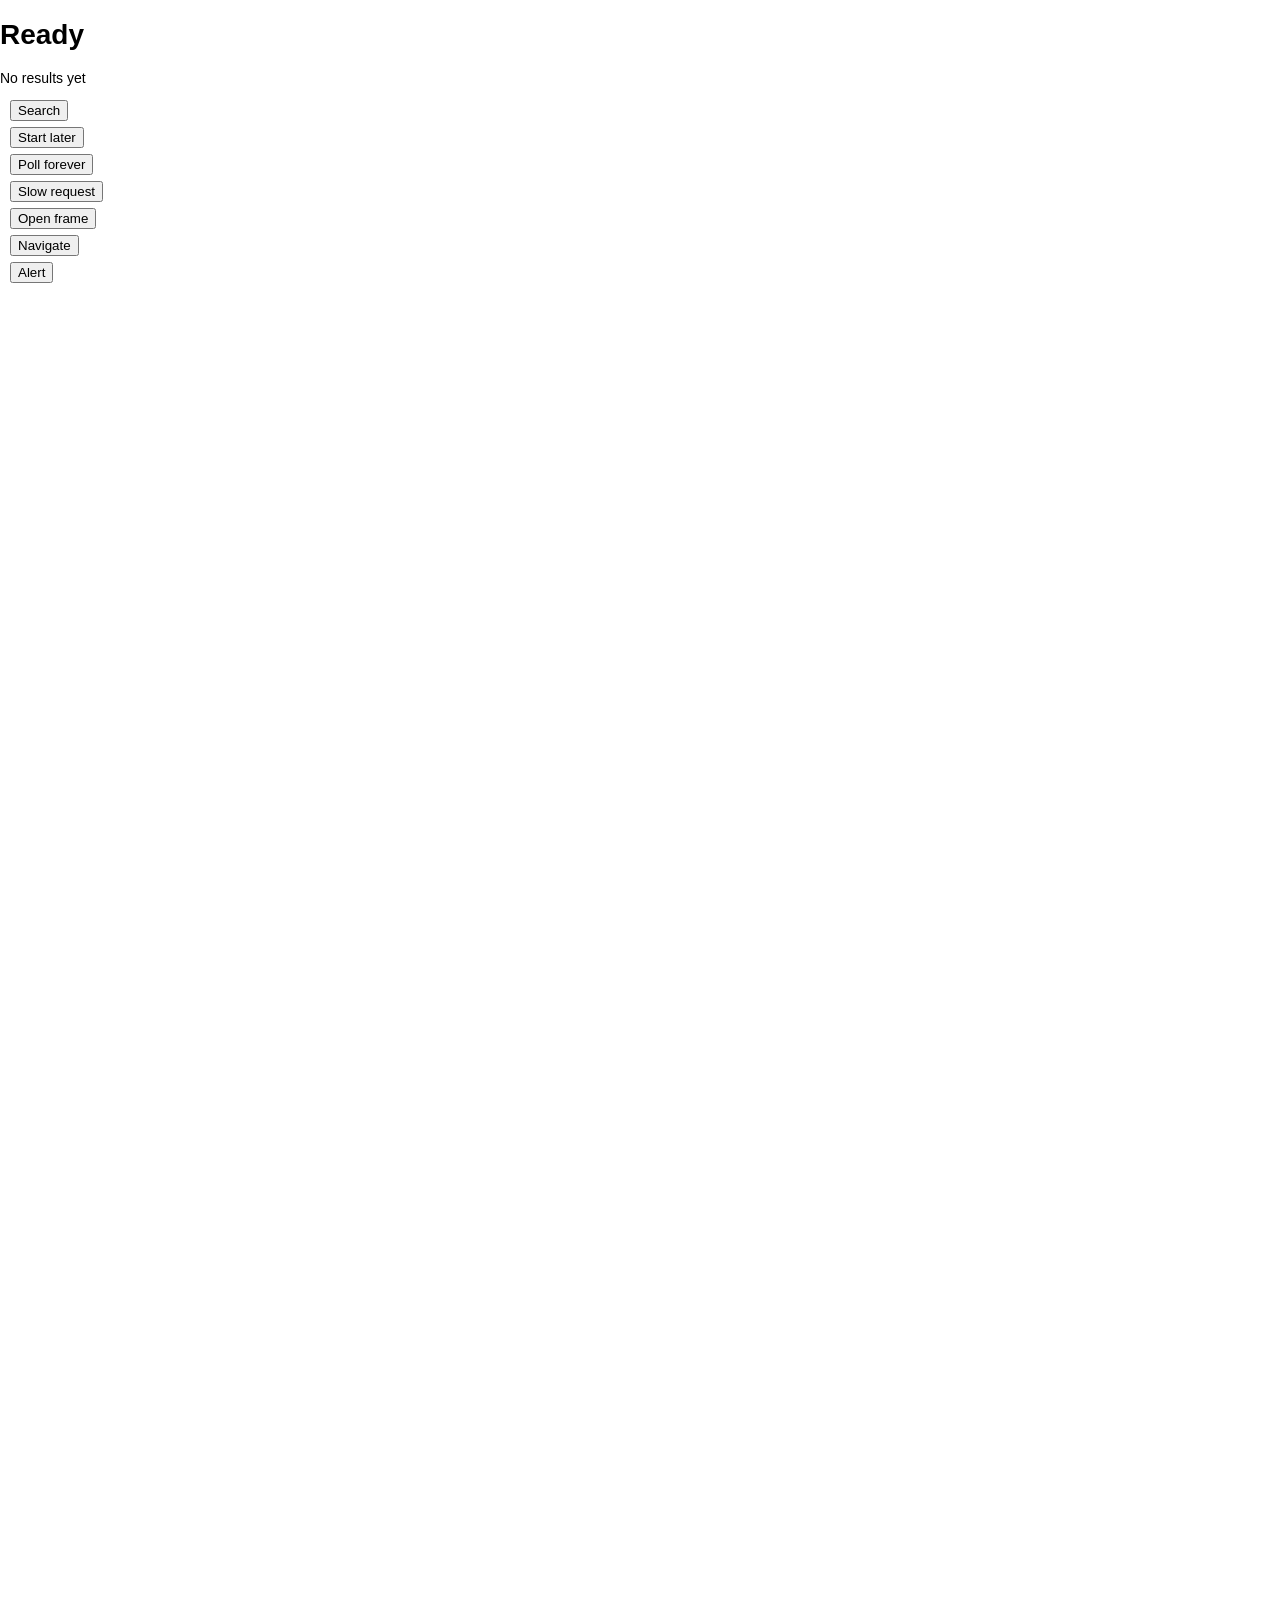
==== tests/fixtures/readiness.html @ 952ef939 "Wait for a page's loading before a final answer, and read a busy page again READINESS-1…3 (docs/exec" ====
<!doctype html>
<meta charset="utf-8">
<title>Readiness fixture</title>
<style>
body{margin:0;font:14px sans-serif}
button{display:block;margin:6px 10px}
iframe{width:300px;height:80px}
#spacer{height:3000px}
</style>
<h1 id="status">Ready</h1>
<p id="results">No results yet</p>
<button type="button" id="search">Search</button>
<button type="button" id="later">Start later</button>
<button type="button" id="poll">Poll forever</button>
<button type="button" id="slow">Slow request</button>
<button type="button" id="frame">Open frame</button>
<button type="button" id="navigate">Navigate</button>
<button type="button" id="alert">Alert</button>
<div id="spacer"></div>
<script>
// ?key= names this page's submissions on the fixture server (/__lab__/count?key= counts them). ?busy= keeps the main
// thread busy that many ms right after a Search, as a heavy results page does, so a read times out; the results
// render at the end of that task. ?frame= is the lab's second fixture site, for a cross-site (out-of-process) iframe.
(() => {
const params=new URLSearchParams(location.search), key=params.get('key')||'none';
const busy=Number(params.get('busy'))||0, frame=params.get('frame')||'';
window.clicks={};
const show=(id,text)=>{document.querySelector('#'+id).textContent=text};
const counted=(id,handler)=>()=>{window.clicks[id]=(window.clicks[id]||0)+1;handler()};
const on=(id,handler)=>document.querySelector('#'+id).addEventListener('click',counted(id,handler));
const load=(seconds,id,text)=>fetch('/delay?seconds='+seconds).then(r=>r.json()).then(()=>show(id,text));
on('search',()=>{
  fetch('/__lab__/submit?key='+encodeURIComponent(key),{method:'POST'}).catch(()=>{});
  setTimeout(()=>{
    const end=performance.now()+busy;
    while (performance.now()<end) {}
    show('results','Results for '+key);
    const details=document.createElement('button');
    details.type='button';
    details.id='details';
    details.textContent='Load details';
    details.addEventListener('click',counted('details',()=>load(0.8,'results','Details loaded for '+key)));
    document.querySelector('#search').after(details);
  },0);
});
on('later',()=>setTimeout(()=>load(1,'status','Later loaded'),300));
on('poll',()=>load(10,'status','Poll ended'));
on('slow',()=>load(1.5,'status','Slow loaded'));
on('frame',()=>{
  const element=document.createElement('iframe');
  element.src=frame+'/delay?seconds=2';
  document.body.append(element);
});
on('navigate',()=>{location.href='/delay?seconds=1'});
on('alert',()=>setTimeout(()=>alert('The page is busy'),0));
})();
</script>
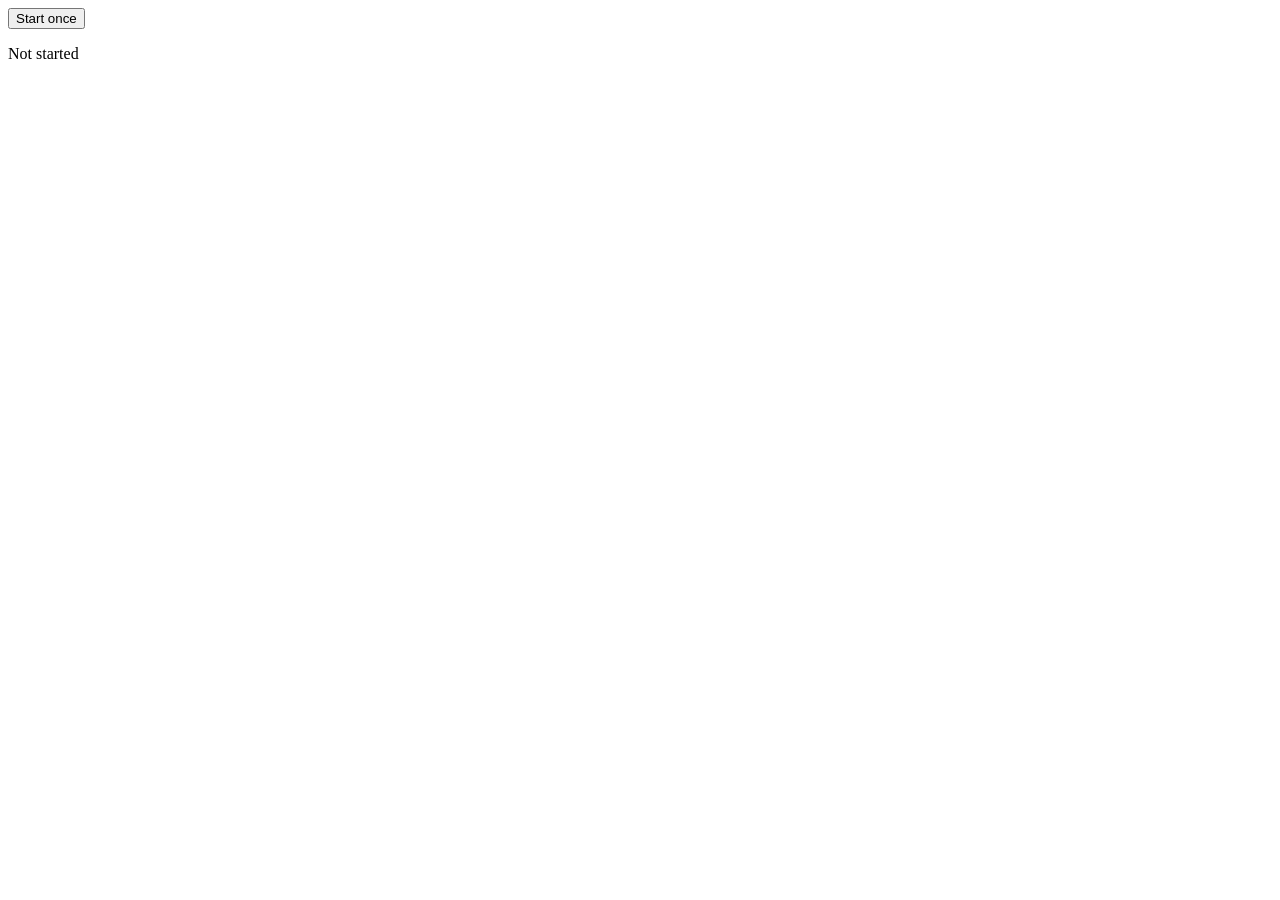
==== commit c0f1c62b: "Complete executor robustness and efficiency implementation Finish bounded observations, owned browse" ====
--- a/tests/fixtures/readiness.html
+++ b/tests/fixtures/readiness.html
@@ -1,57 +1,32 @@
-<!doctype html>
-<meta charset="utf-8">
-<title>Readiness fixture</title>
-<style>
-body{margin:0;font:14px sans-serif}
-button{display:block;margin:6px 10px}
-iframe{width:300px;height:80px}
-#spacer{height:3000px}
-</style>
-<h1 id="status">Ready</h1>
-<p id="results">No results yet</p>
-<button type="button" id="search">Search</button>
-<button type="button" id="later">Start later</button>
-<button type="button" id="poll">Poll forever</button>
-<button type="button" id="slow">Slow request</button>
-<button type="button" id="frame">Open frame</button>
-<button type="button" id="navigate">Navigate</button>
-<button type="button" id="alert">Alert</button>
-<div id="spacer"></div>
+<!doctype html><meta charset="utf-8"><title>Owned readiness fixture</title>
+<button id="start" type="button" aria-label="Start once">Start once</button>
+<p id="result">Not started</p>
 <script>
-// ?key= names this page's submissions on the fixture server (/__lab__/count?key= counts them). ?busy= keeps the main
-// thread busy that many ms right after a Search, as a heavy results page does, so a read times out; the results
-// render at the end of that task. ?frame= is the lab's second fixture site, for a cross-site (out-of-process) iframe.
-(() => {
-const params=new URLSearchParams(location.search), key=params.get('key')||'none';
-const busy=Number(params.get('busy'))||0, frame=params.get('frame')||'';
-window.clicks={};
-const show=(id,text)=>{document.querySelector('#'+id).textContent=text};
-const counted=(id,handler)=>()=>{window.clicks[id]=(window.clicks[id]||0)+1;handler()};
-const on=(id,handler)=>document.querySelector('#'+id).addEventListener('click',counted(id,handler));
-const load=(seconds,id,text)=>fetch('/delay?seconds='+seconds).then(r=>r.json()).then(()=>show(id,text));
-on('search',()=>{
-  fetch('/__lab__/submit?key='+encodeURIComponent(key),{method:'POST'}).catch(()=>{});
-  setTimeout(()=>{
-    const end=performance.now()+busy;
-    while (performance.now()<end) {}
-    show('results','Results for '+key);
-    const details=document.createElement('button');
-    details.type='button';
-    details.id='details';
-    details.textContent='Load details';
-    details.addEventListener('click',counted('details',()=>load(0.8,'results','Details loaded for '+key)));
-    document.querySelector('#search').after(details);
-  },0);
+window.fixture={inputCount:0,status:'idle',startedAt:null,finishedAt:null};
+const startButton=document.getElementById('start'),resultLabel=document.getElementById('result');
+const parameters=new URLSearchParams(location.search);
+if(parameters.has('scroll'))document.body.style.height='2200px';
+startButton.addEventListener('click',()=>{
+  window.fixture.inputCount++;window.fixture.startedAt=performance.now();window.fixture.status='loading';
+  resultLabel.textContent='Loading results'; // Keep input enabled: a duplicate click must remain observable server-side.
+  const trial=encodeURIComponent(parameters.get('trial_id')||'native');
+  const delay=Number(parameters.get('delay')||1);
+  if(parameters.get('mode')==='navigation'){
+    location.href='/__readiness__/navigation?trial_id='+trial+'&seconds='+delay;return;
+  }
+  const iframeOrigin=parameters.get('iframe');
+  if(iframeOrigin){const frame=document.createElement('iframe');frame.id='child';
+    frame.src=iframeOrigin+'/__readiness__/stream-frame?stream_id='+
+      encodeURIComponent(parameters.get('stream_id')||'native');document.body.append(frame)}
+  const submit=()=>{
+    window.fixture.status='loading';
+    fetch('/__readiness__/submit?trial_id='+trial+'&seconds='+delay+
+      (parameters.has('hold')?'&hold=1':''),{method:'POST'}).then(response=>response.json()).then(()=>{
+        window.fixture.status='ready';window.fixture.finishedAt=performance.now();resultLabel.textContent='Results ready';
+      });
+  };
+  if(parameters.has('request_delay')){
+    window.fixture.status='scheduled';setTimeout(submit,Number(parameters.get('request_delay'))*1000);
+  }else submit();
 });
-on('later',()=>setTimeout(()=>load(1,'status','Later loaded'),300));
-on('poll',()=>load(10,'status','Poll ended'));
-on('slow',()=>load(1.5,'status','Slow loaded'));
-on('frame',()=>{
-  const element=document.createElement('iframe');
-  element.src=frame+'/delay?seconds=2';
-  document.body.append(element);
-});
-on('navigate',()=>{location.href='/delay?seconds=1'});
-on('alert',()=>setTimeout(()=>alert('The page is busy'),0));
-})();
 </script>
